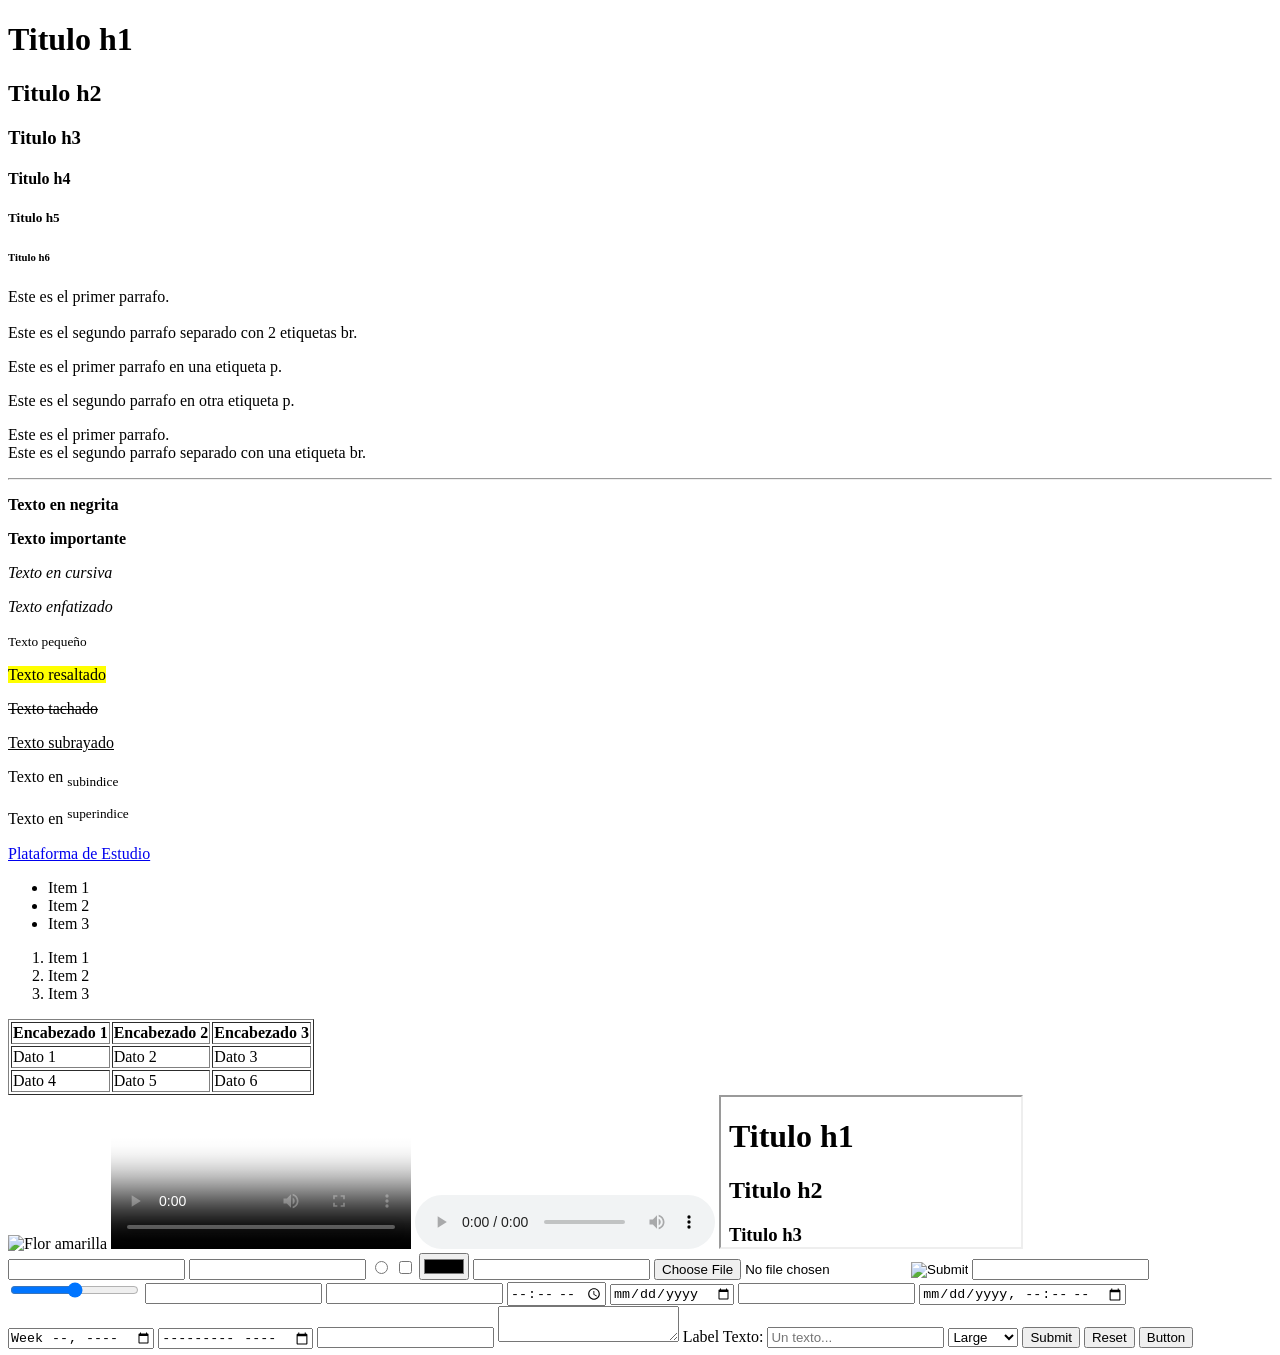
==== Fundamentos-Web/Clase-1/index.html @ e3ecee8c "Clase 1" ====
<!doctype html>
<html lang="es">
  <head>
    <!-- Etiquetas Meta -->
    <meta http-equiv="Content-Type" content="text/html;charset=UTF-8" />
    <meta name="viewport" content="width=device-width, initial-scale=1.0" />
    <!-- Título de pestaña -->
    <title>Ejemplo HTML</title>
  </head>
  <body>
    <!-- Titulos -->
    <h1>Titulo h1</h1>
    <h2>Titulo h2</h2>
    <h3>Titulo h3</h3>
    <h4>Titulo h4</h4>
    <h5>Titulo h5</h5>
    <h6>Titulo h6</h6>

    <!-- Párrafos separados por 2 etiquetas <br> -->
    <p>
      Este es el primer parrafo. <br /><br />
      Este es el segundo parrafo separado con 2 etiquetas br.
    </p>

    <!-- Párrafos separados por etiquetas <p> -->
    <p>Este es el primer parrafo en una etiqueta p.</p>
    <p>Este es el segundo parrafo en otra etiqueta p.</p>

    <!-- Párrafos separados por 1 etiqueta <br> -->
    <p>
      Este es el primer parrafo. <br />
      Este es el segundo parrafo separado con una etiqueta br.
    </p>

    <!-- Trazado de línea con hr -->
    <hr />

    <!-- Estilos de texto -->
    <div>
      <p><b>Texto en negrita</b></p>
      <p><strong>Texto importante</strong></p>
      <p><i>Texto en cursiva</i></p>
      <p><em>Texto enfatizado</em></p>
      <p><small>Texto pequeño</small></p>
      <p><mark>Texto resaltado</mark></p>
      <p><del>Texto tachado</del></p>
      <p><ins>Texto subrayado</ins></p>
      <p>Texto en <sub>subindice</sub></p>
      <p>Texto en <sup>superindice</sup></p>
    </div>

    <!-- Enlace con atributo href (indica la ruta del enlace) 
         y target="_blank" (abre el enlace en otra pestaña) -->
    <a
      href="https://learning.skillnest.com/escritorio/my-courses/"
      target="_blank"
      >Plataforma de Estudio</a
    >

    <!-- Listas desordenadas -->
    <ul>
      <li>Item 1</li>
      <li>Item 2</li>
      <li>Item 3</li>
    </ul>

    <!-- Listas ordenadas -->
    <ol>
      <li>Item 1</li>
      <li>Item 2</li>
      <li>Item 3</li>
    </ol>

    <!-- Estructura básica de una tabla -->
    <table border="1">
      <thead>
        <th>Encabezado 1</th>
        <th>Encabezado 2</th>
        <th>Encabezado 3</th>
      </thead>
      <tbody>
        <tr>
          <td>Dato 1</td>
          <td>Dato 2</td>
          <td>Dato 3</td>
        </tr>
        <tr>
          <td>Dato 4</td>
          <td>Dato 5</td>
          <td>Dato 6</td>
        </tr>
      </tbody>
    </table>

    <!-- Etiqueta Img
    Atributos:
    * src -> fuente de la imagen
    * width -> ancho (en pixeles o con porcentaje)
    * height -> alto (en pixeles o con porcentaje)
    * alt -> texto alternativo para cuando no se carga la imagen
    * title -> texto que se muestra cuando pasas el mouse por encima de la imagen
    -->
    <img
      src="https://enciclopediaiberoamericana.com/wp-content/uploads/2023/01/flor-girasol.jpg"
      width="300px"
      height="100px"
      alt="Flor amarilla"
      title="Flor"
    />

    <!-- Etiqueta Video
    Atributos:
    * src -> fuente del video
    * autoplay -> para reproducir automáticamente
    * controls -> incluye los controles de play/pause y volumen
    * loop -> reproduce el video infinitamente
    * poster -> agrega una miniatura al video
    -->
    <video src="#" controls loop autoplay poster="#">
      Tu navegador no es compatible.
    </video>

    <!-- Etiqueta Audio
    Atributos:
    * src -> fuente del audio
    * autoplay -> para reproducir automáticamente
    * controls -> incluye los controles de play/pause y volumen
    -->
    <audio src="#" controls autoplay>Tu navegador no es compatible.</audio>

    <!-- Etiqueta Iframe -->
    <iframe src="#" width="" height="">
      Texto para cuando el navegador no reconoce la etiqueta iframe.
    </iframe>

    <!--
        INFO SOBRE ETIQUETAS MULTIMEDIA:
            - Etiqueta IMG: https://developer.mozilla.org/es/docs/Web/HTML/Element/img
            - Etiqueta VIDEO: https://developer.mozilla.org/es/docs/Web/HTML/Element/video
            - Demo VIDEO: https://developer.mozilla.org/en-US/docs/Web/HTML/Element/video
            - Etiqueta AUDIO: https://developer.mozilla.org/es/docs/Web/HTML/Element/audio
            - Demo AUDIO: https://developer.mozilla.org/en-US/docs/Web/HTML/Element/audio
            - Etiqueta IFRAME: https://developer.mozilla.org/es/docs/Web/HTML/Element/iframe
    -->

    <!-- Formularios
    Atributos:
    * action -> Ruta de archivo que procesa los datos del form.
    * method -> GET o POST
    * enctype -> application/x-www-form-urlencoded , multipart/form-data o text/plain 
    -->
    <form action="#" method="GET" enctype="multipart/form-data">
      <!-- Tipos de inputs -->
      <input name="..." type="text" />
      <input name="..." type="password" />
      <input name="..." type="radio" value="Opción 1" />
      <input name="..." type="checkbox" value="Opción 2" />
      <input name="..." type="color" />
      <input name="..." type="email" />
      <input name="..." type="file" />
      <input name="..." type="hidden" />
      <input name="..." type="image" />
      <input name="..." type="number" />
      <input name="..." type="range" />
      <input name="..." type="search" />
      <input name="..." type="tel" />
      <input name="..." type="time" />
      <input name="..." type="date" />
      <input name="..." type="datetime" />
      <input name="..." type="datetime-local" />
      <input name="..." type="week" />
      <input name="..." type="month" />
      <input name="..." type="url" />

      <textarea></textarea>

      <label for="texto">Label Texto:</label>
      <input name="texto" type="text" placeholder="Un texto..." />

      <select name="talles">
        <option value="L">Large</option>
        <option value="M">Medium</option>
        <option value="S">Small</option>
      </select>

      <input name="..." type="submit" value="Submit" />
      <input name="..." type="reset" value="Reset" />
      <input name="..." type="button" value="Button" />
    </form>
  </body>
</html>
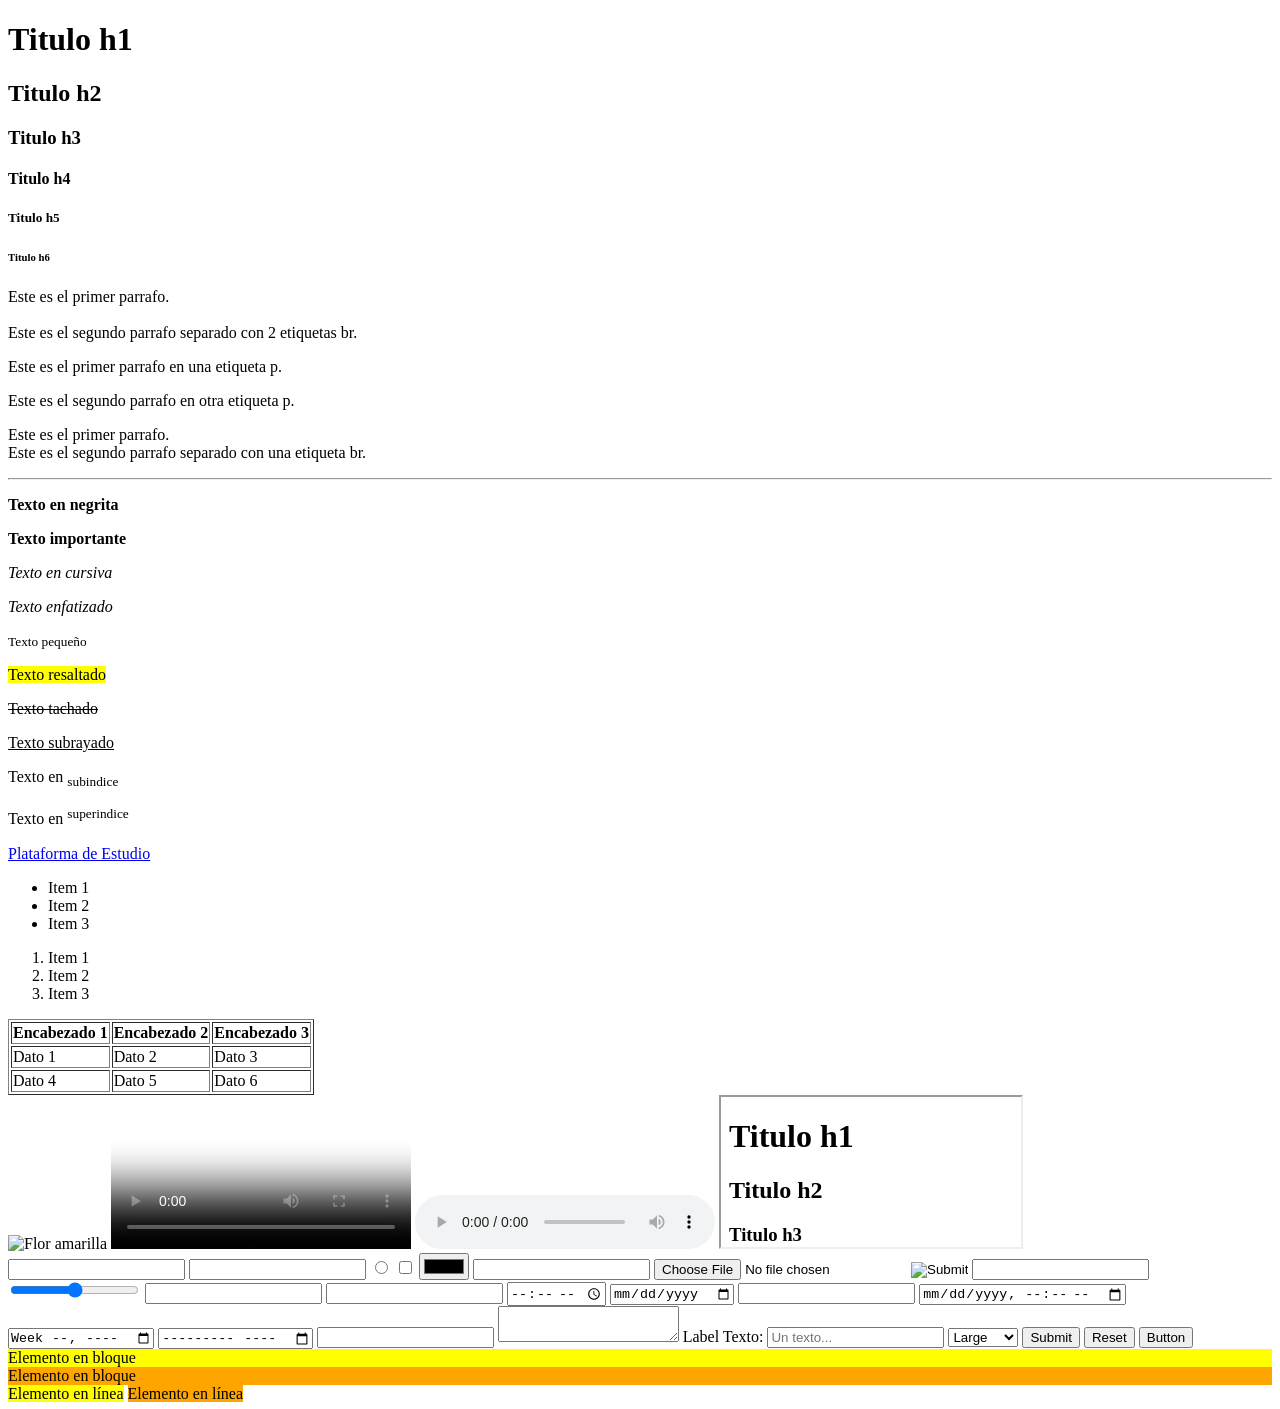
==== commit 35e254a3: "Clase 2" ====
--- a/Fundamentos-Web/Clase-1/index.html
+++ b/Fundamentos-Web/Clase-1/index.html
@@ -187,5 +187,13 @@
       <input name="..." type="reset" value="Reset" />
       <input name="..." type="button" value="Button" />
     </form>
+
+    <!-- Elementos en Bloque -->
+    <div style="background-color: yellow">Elemento en bloque</div>
+    <div style="background-color: orange">Elemento en bloque</div>
+
+    <!-- Elementos en Línea -->
+    <span style="background-color: yellow">Elemento en línea</span>
+    <span style="background-color: orange">Elemento en línea</span>
   </body>
 </html>
